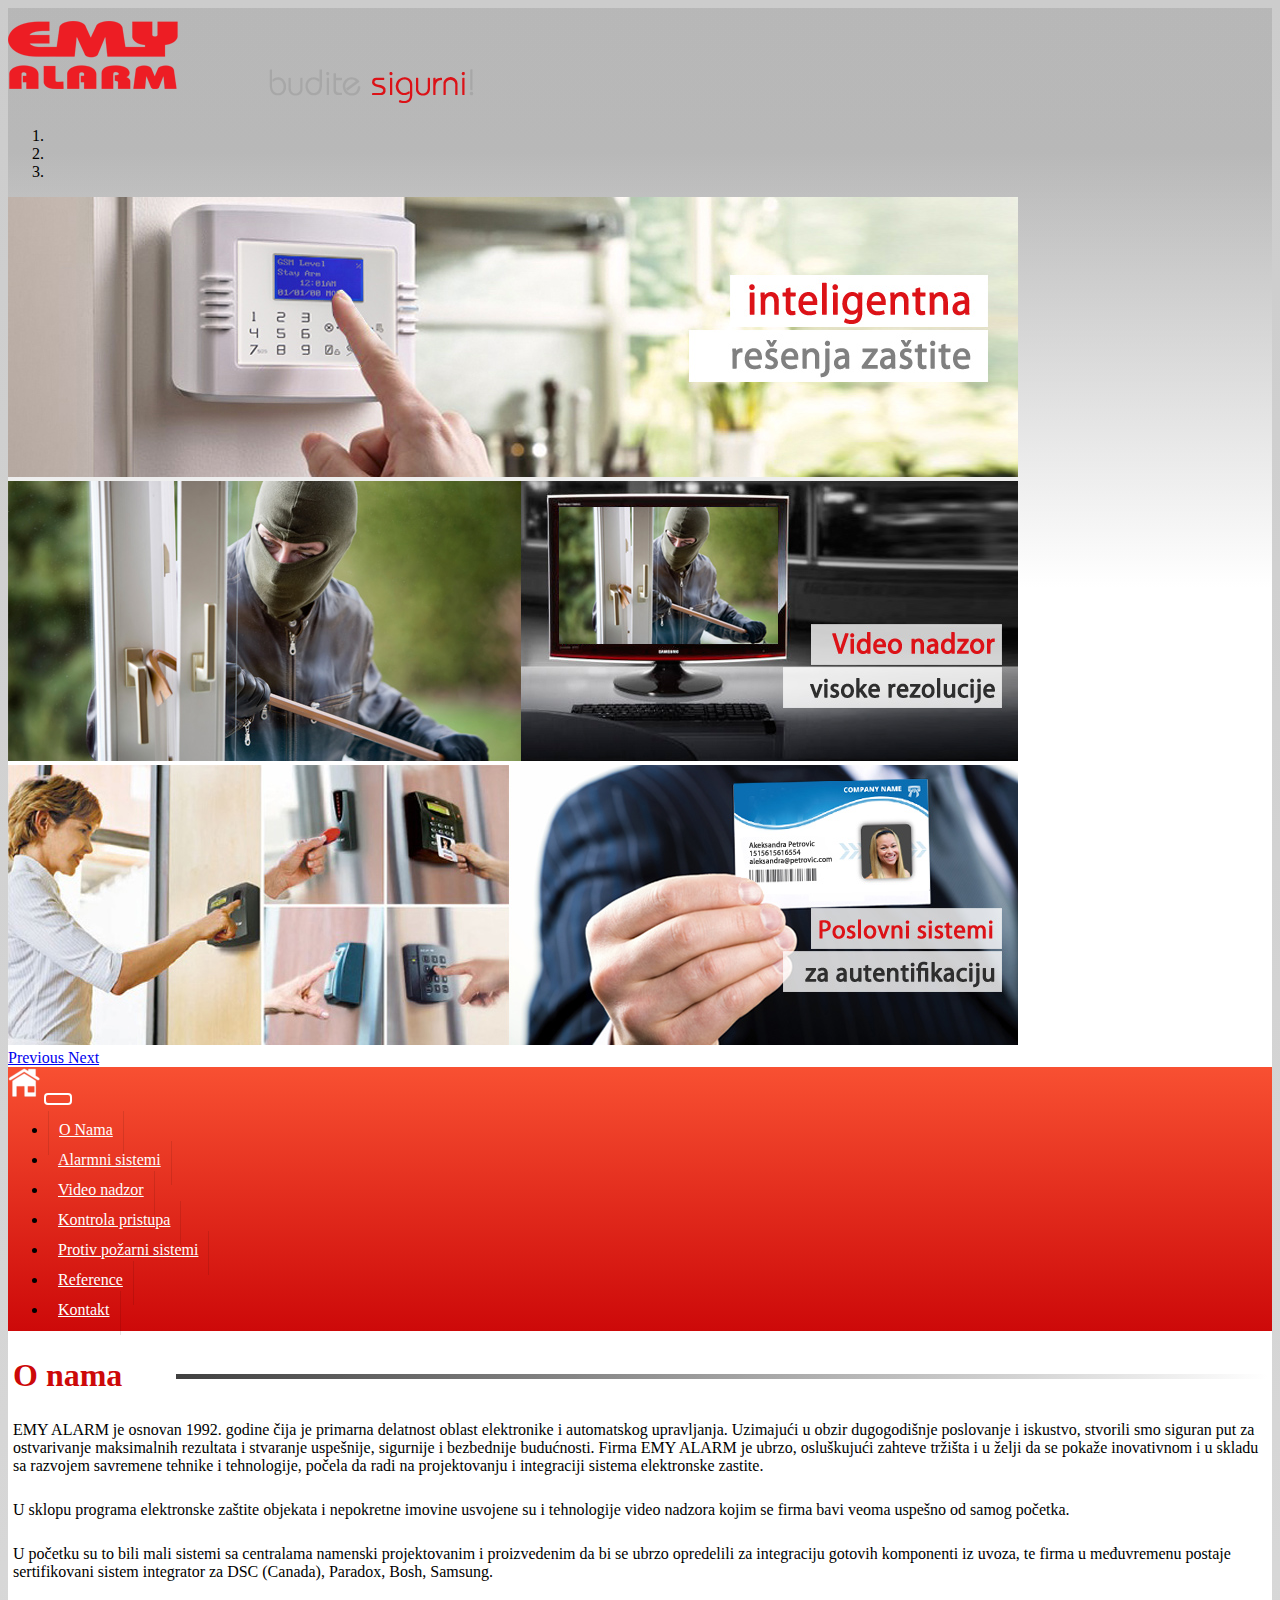
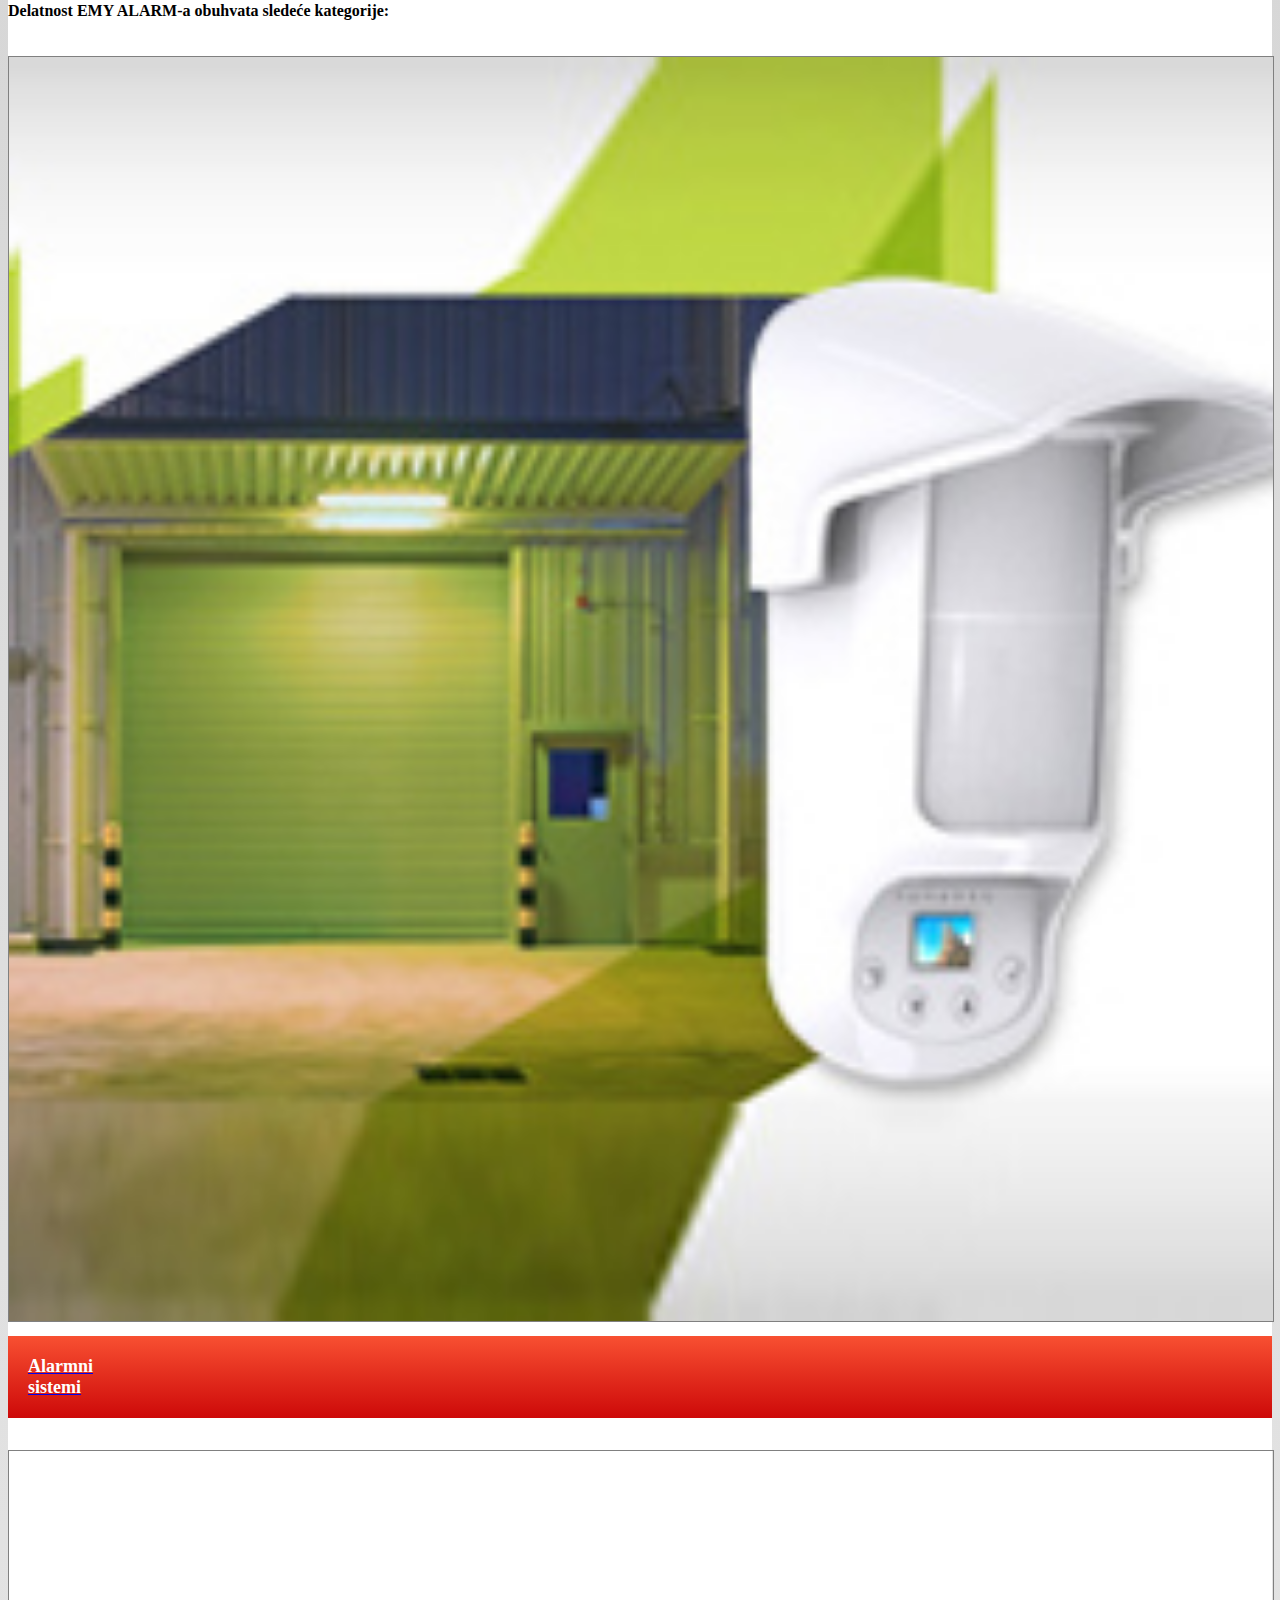
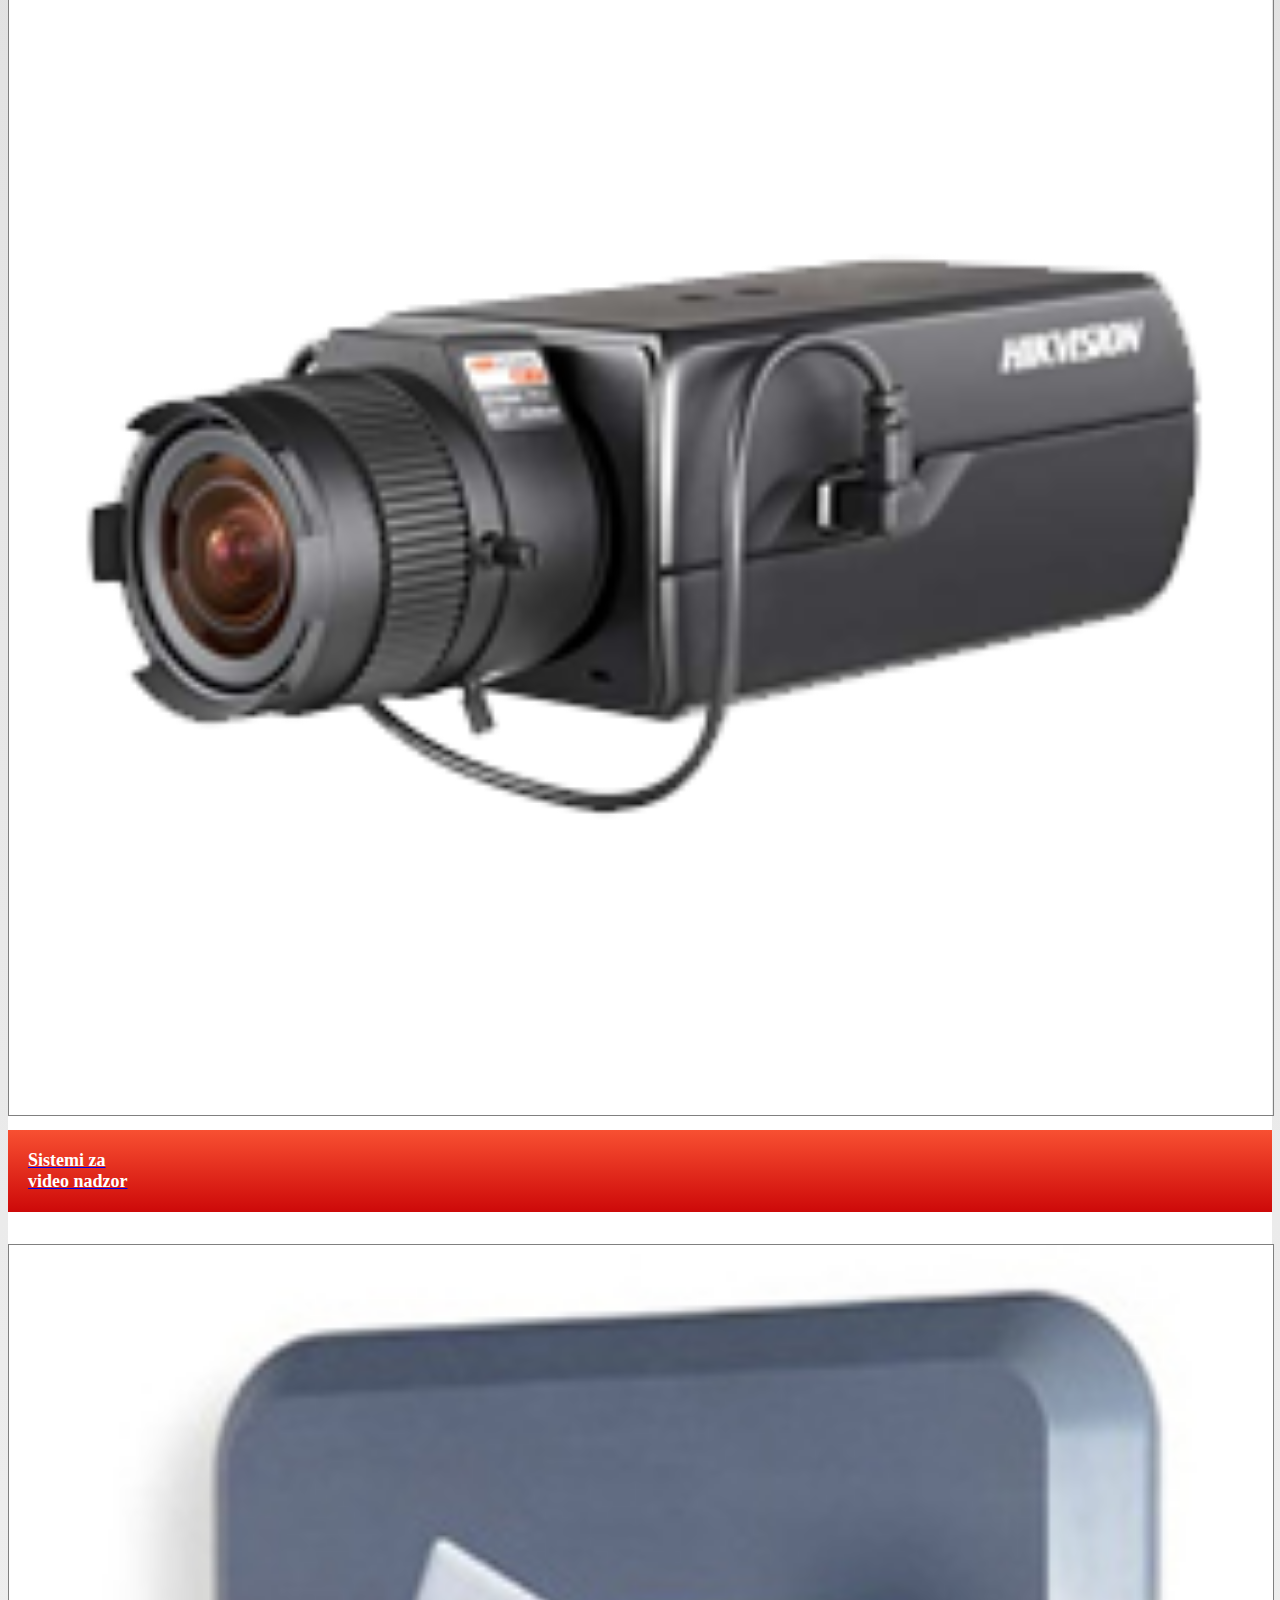
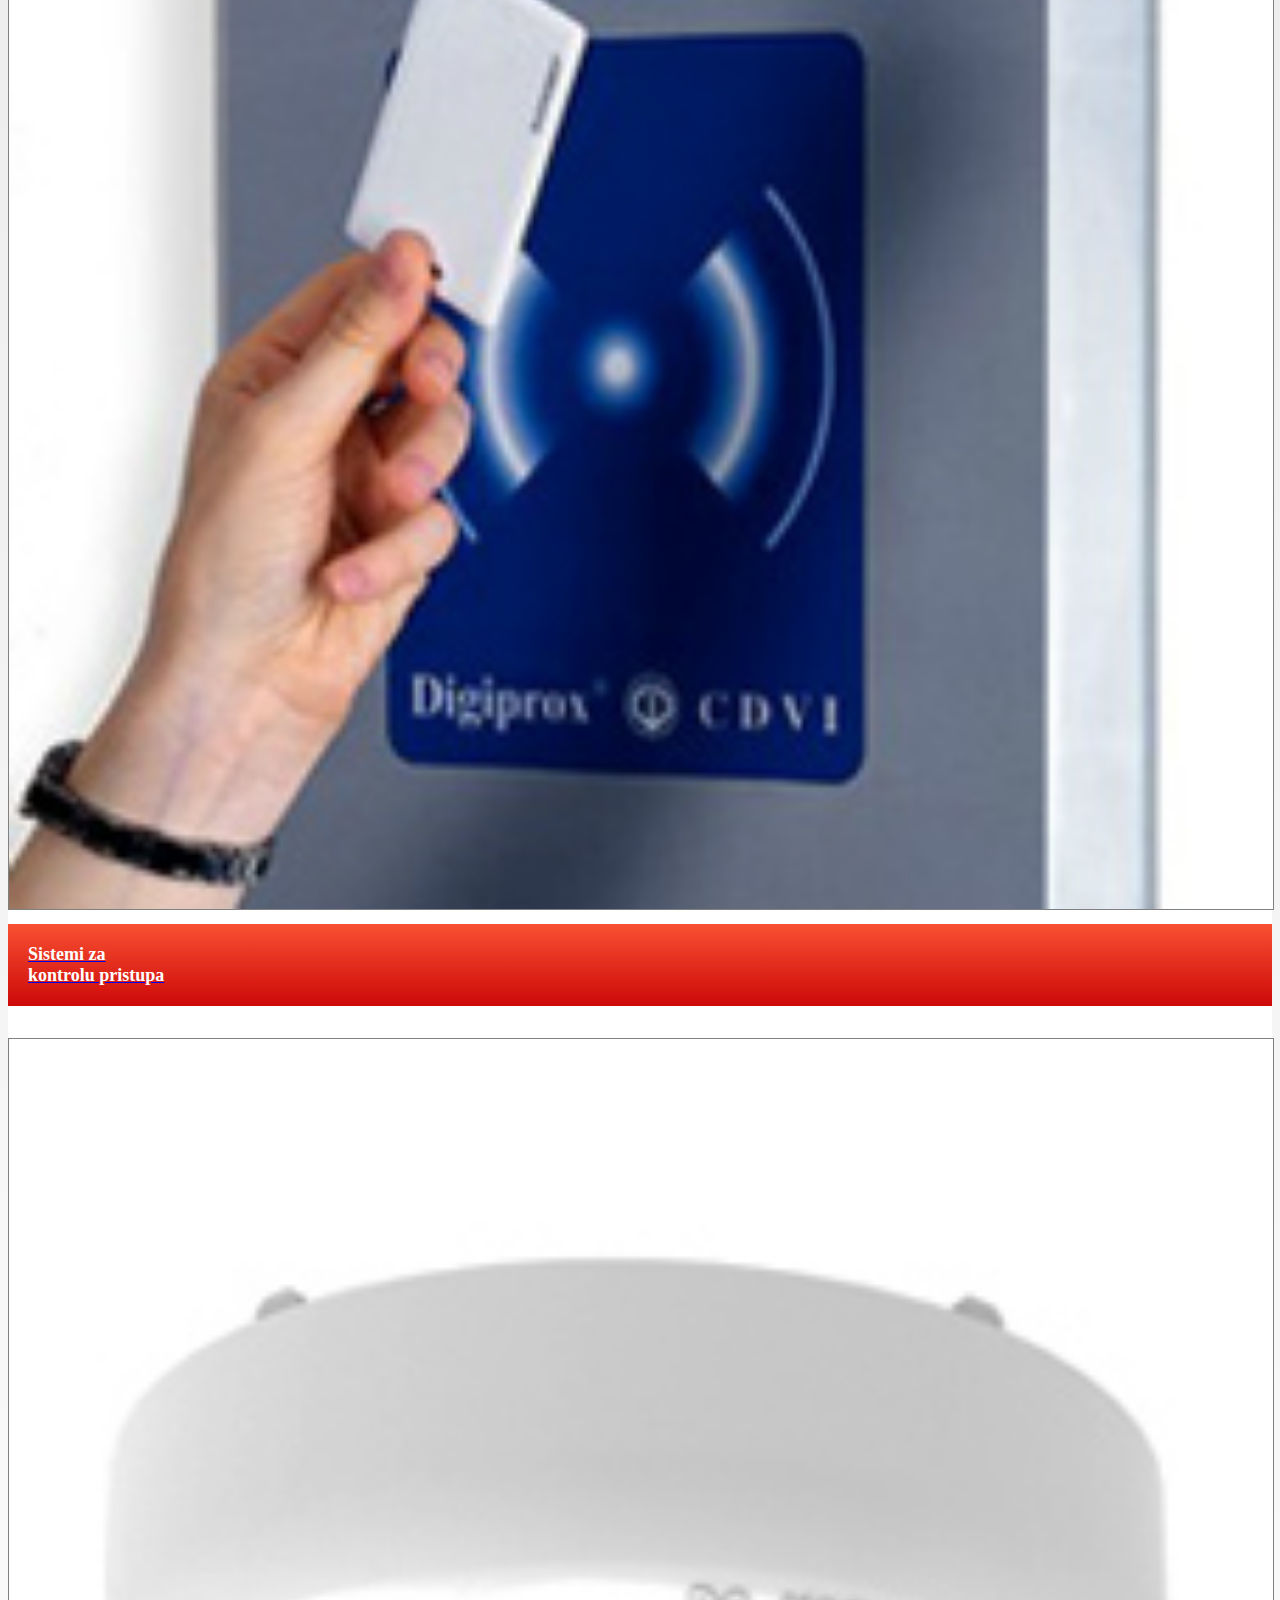
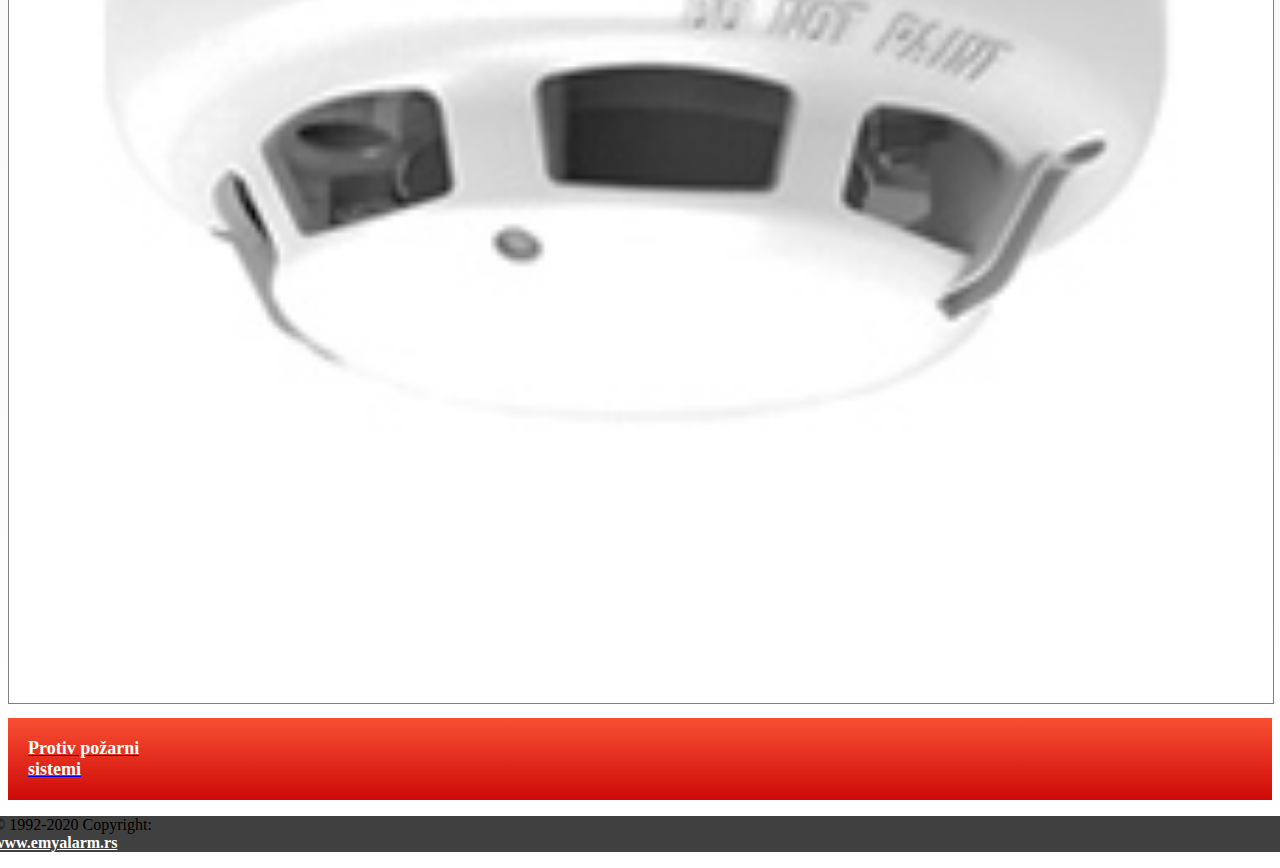
==== onama.html @ bb0b938a "dodato o nama" ====
<!DOCTYPE html>
<html xmlns="http://www.w3.org/1999/xhtml" lang="sr" xml:lang="sr">
    <head>
        <title>EMY Alarm</title>
        <meta name="description" content="EMY ALARM je osnovan 1992. godine čija je primarna delatnost oblast elektronike i automatskog upravljanja.">
        <meta name="keywords" content="alarmni sistemi,sistemi sa video nadzorom,video nadzor,sistem za kontrolu pristupa, protiv požarni sistemi, alarm indjija, alarm inđija">
        <meta name="copyright" content="EMY">
        <meta name="author" content="www.emyalarm.rs">
        <meta name="email" content="emy22@open.telekom.rs">
        <meta name="Distribution" content="Global">
        <meta name="Rating" content="General">
        <meta name="Robots" content="INDEX,FOLLOW">
        <meta name="Revisit-after" content="7 Days">
        <meta http-equiv="Content-Type" content="text/html; charset=utf-8">
        <meta name="viewport" content="width=device-width, initial-scale=1.0">
        <!-- Favicon -->
        <link rel="apple-touch-icon" sizes="152x152" href="slike/favicon/mstile-150x150.png">
        <link rel="icon" type="image/png" sizes="32x32" href="slike/favicon/favicon-32x32.png">
        <link rel="icon" type="image/png" sizes="16x16" href="slike/favicon/favicon-16x16.png">
        <link rel="manifest" href="slike/favicon/site.webmanifest">
        <link rel="mask-icon" href="slike/favicon/safari-pinned-tab.svg" color="#ff0000">
        <meta name="msapplication-TileColor" content="#b91d47">
        <meta name="theme-color" content="#ffffff">

        <link rel="stylesheet" href="style.css">
        <link rel="stylesheet" href="https://stackpath.bootstrapcdn.com/bootstrap/4.5.0/css/bootstrap.min.css" integrity="sha384-9aIt2nRpC12Uk9gS9baDl411NQApFmC26EwAOH8WgZl5MYYxFfc+NcPb1dKGj7Sk" crossorigin="anonymous">

    </head>
    <body>
        <div class="container shadow sadrzaj">
        <header class="pt-4">
            <div class="slike-header mb-2">
            <a href="https://www.emyalarm.rs" title="www.emyalarm.rs"><img src="slike/logo1.png" class="img-responsive" alt="Emy alarm logo"></a>
            <img src="slike/slogan.png" class="img-responsive float-right pt-4">
            </div>
            
                <div id="carouselExampleIndicators" class="carousel slide" data-ride="carousel">
                    <ol class="carousel-indicators">
                      <li data-target="#carouselExampleIndicators" data-slide-to="0" class="active"></li>
                      <li data-target="#carouselExampleIndicators" data-slide-to="1"></li>
                      <li data-target="#carouselExampleIndicators" data-slide-to="2"></li>
                    </ol>
                    <div class="carousel-inner">
                      <div class="carousel-item active">
                        <a href="alarmnisistemi.html"><img class="d-block w-100" src="slike/Slider/01.jpg" alt="First slide"></a>
                      </div>
                      <div class="carousel-item">
                        <a href="videonadzor.html"><img class="d-block w-100" src="slike/Slider/02.jpg" alt="Second slide"></a>
                      </div>
                      <div class="carousel-item">
                        <a href="kontrolapristupa.html"><img class="d-block w-100" src="slike/Slider/03.jpg" alt="Third slide"></a>
                      </div>
                    </div>
                    <a class="carousel-control-prev" href="#carouselExampleIndicators" role="button" data-slide="prev">
                      <span class="carousel-control-prev-icon" aria-hidden="true"></span>
                      <span class="sr-only">Previous</span>
                    </a>
                    <a class="carousel-control-next" href="#carouselExampleIndicators" role="button" data-slide="next">
                      <span class="carousel-control-next-icon" aria-hidden="true"></span>
                      <span class="sr-only">Next</span>
                    </a>
                  </div>
            
        </header>
        <nav class="navbar navbar-expand-lg navbar-dark navbar-custom mt-2">
                <a href="index.html" class="mr-3 nav-li-slika"><img src="slike/home.png"></a>
                <a href="index.html"><img class="logo-nav" src="slike/logo-beli.png"></a>
                <button class="navbar-toggler" type="button" data-toggle="collapse" data-target="#navbarTogglerDemo02" aria-controls="navbarTogglerDemo02" aria-expanded="false" aria-label="Toggle navigation">
                    <span class="navbar-toggler-icon"></span>
                </button>
                <div class="collapse navbar-collapse" id="navbarTogglerDemo02"><hr class="linija-meni">
                  <ul class="navbar-nav">
                    <li>
                      <a href="onama.html" class="nav-li nav-li-prvi">O Nama</a><hr class="linija-meni">
                    </li>
                    <li>
                      <a href="alarmnisistemi.html" class="nav-li">Alarmni sistemi</a><hr class="linija-meni">
                    </li>
                    <li>
                      <a  href="videonadzor.html" class="nav-li">Video nadzor</a><hr class="linija-meni">
                    </li>
                    <li>
                        <a href="kontrolapristupa.html" class="nav-li">Kontrola pristupa</a><hr class="linija-meni">
                    </li>
                    <li>
                        <a href="protivpozarnisistemi.html" class="nav-li">Protiv požarni sistemi</a><hr class="linija-meni">
                    </li>
                    <li>
                        <a href="reference.html" class="nav-li">Reference</a><hr class="linija-meni">
                    </li>
                    <li>
                        <a href="kontakt.html" class="nav-li">Kontakt</a><hr class="linija-meni">
                    </li>
                  </ul>
                </div>
        </nav>
        <div class="row">
        <div class="container">
            <div class="row">
                <div class="container mt-4">
                <h1 class="naslov-stranica">O nama<div class="linija linija-onama"></div></h1>
                
                <p class="text-stranica">
                EMY ALARM je osnovan 1992. godine čija je primarna delatnost oblast elektronike i automatskog upravljanja. Uzimajući u obzir dugogodišnje poslovanje i iskustvo, stvorili smo siguran put za ostvarivanje maksimalnih rezultata i stvaranje uspešnije, sigurnije i bezbednije budućnosti.
                    Firma EMY ALARM je ubrzo, osluškujući zahteve tržišta i u želji da se pokaže inovativnom i u skladu sa razvojem savremene tehnike i tehnologije, počela da radi na projektovanju i integraciji sistema elektronske zastite.
                </p>
                <p class="text-stranica">
                    U sklopu programa elektronske zaštite objekata i nepokretne imovine usvojene su i tehnologije video nadzora kojim se firma bavi veoma uspešno od samog početka.
                </p>
                <p class="text-stranica">
                    U početku su to bili mali sistemi sa centralama namenski projektovanim i proizvedenim da bi se ubrzo opredelili za integraciju gotovih komponenti iz uvoza, te firma u međuvremenu postaje sertifikovani sistem integrator za  DSC (Canada), Paradox, Bosh, Samsung.
                </p>
                
                </div>
            </div>
            <p>
                <b>Delatnost EMY ALARM-a obuhvata sledeće kategorije:</b>
             </p>
            <div class="row">
                <div class="col-md-3">
                    <a href="alarmnisistemi.html"><img src="slike/alarm1.jpg" class="slika-kat"></a>
                    <a href="alarmnisistemi.html" class="text-decoration-none naslov-link"><h1 class="naslov-kat naslov-link">Alarmni<br>sistemi</h1></a>
                </div>
                <div class="col-md-3">
                    <a href="videonadzor.html"><img src="slike/videonadzor.png" class="slika-kat"></a>
                    <a href="videonadzor.html" class="text-decoration-none naslov-link"><h1 class="naslov-kat naslov-link">Sistemi za<br>video nadzor</h1></a>
                </div>
                <div class="col-md-3">
                    <a href="kontrolapristupa.html"><img src="slike/pristup.jpg" class="slika-kat"></a>
                    <a href="kontrolapristupa.html" class="text-decoration-none naslov-link"><h1 class="naslov-kat naslov-link">Sistemi za<br>kontrolu pristupa</h1></a>
                </div>
                <div class="col-md-3">
                    <a href="protivpozarnisistemi.html"><img src="slike/antipozarna.jpg" class="slika-kat"></a>
                    <a href="protivpozarnisistemi.html" class="text-decoration-none naslov-link"><h1 class="naslov-kat naslov-link">Protiv požarni<br>sistemi</h1></a>
                </div>
            </div>
        </div>
        </div>

        <footer class="page-footer pt-4 mt-4">
            <div class="text-center py-3"><p class="text-white">© 1992-2020 Copyright:
                <br><a href="index.html"><b>www.emyalarm.rs</b></a></p>
            </div>
        </footer>
    </div>
    
        <script src="https://code.jquery.com/jquery-3.5.1.slim.min.js" integrity="sha384-DfXdz2htPH0lsSSs5nCTpuj/zy4C+OGpamoFVy38MVBnE+IbbVYUew+OrCXaRkfj" crossorigin="anonymous"></script>
        <script src="https://cdn.jsdelivr.net/npm/popper.js@1.16.0/dist/umd/popper.min.js" integrity="sha384-Q6E9RHvbIyZFJoft+2mJbHaEWldlvI9IOYy5n3zV9zzTtmI3UksdQRVvoxMfooAo" crossorigin="anonymous"></script>
        <script src="https://stackpath.bootstrapcdn.com/bootstrap/4.5.0/js/bootstrap.min.js" integrity="sha384-OgVRvuATP1z7JjHLkuOU7Xw704+h835Lr+6QL9UvYjZE3Ipu6Tp75j7Bh/kR0JKI" crossorigin="anonymous"></script>
    </body>
</html>
---- style.css ----
body{
    background-image: linear-gradient(rgb(0,0,0,0.2), white);
    background-size: 100%;
    background-repeat: no-repeat;
}

.sadrzaj{
    background-image: linear-gradient(rgb(0,0,0,0.1) 2%,white 8%,white 90%);
    background-size:100% 100%;
    background-repeat: no-repeat;
}
.navbar-custom {
    background: linear-gradient(to bottom, #f85032 0%,#cd0909 100%);
    /*background: linear-gradient(to bottom, #f85032 0%,#ef4c37 45%,#f6290c 45%,#f6290c 45%,#cd0909 45%,#cd0909 71%,#cd0909 100%);
*/}


nav li{
    height:30px;
}
.nav-li-prvi{
    border-left: 1px solid rgb(0,0,0,0.1);
}
.nav-li{
    color:white;
    padding: 10px 10px 17px 10px;
    font-size:16px;
    border-right: 1px solid rgb(0,0,0,0.1);
}
.nav-li:hover{
    color:white;
    text-decoration: none;
    background-color: rgb(0,0,0,0.2);
}
.nav-li-slika:hover{
    color:white;
    text-decoration: none;
    opacity: 0.8;
}
.navbar-toggler {
    padding: 0.25rem 0.75rem;
    font-size: 1.25rem;
    line-height: 1;
    color:white!important;
    background-color: transparent;
    border: 2px solid white!important;
    border-radius: 0.25rem;
}
.linija-meni{
    display:none;
}
.logo-nav{
    width:120px;
    height:40px;
    display:none;
}
header{
    width: 100%;
}
.email-link{
    color:black;
}
.email-link:hover{
    color:#cd0909;;
}
.slika-kat{
    border:1px solid gray;
    width: 100%;
    margin-top: 20px;
}
.slika-kat:hover{
    border-color: #cd0909;
    opacity:0.8;
}
.naslov-kat{
    font-size:18px;
    color:white;
    margin-top:10px;
    padding:20px;
    background: linear-gradient(to bottom, #f85032 0%,#cd0909 100%);
}
.naslov-link:hover{
    opacity: 0.8;
}
.text-kat{
    font-size:15px;
}
.kat-detaljnije{
    color:gray;
    font-size: 15px;
    padding-bottom: 20px;
}
.kat-detaljnije:hover{
    color:#cd0909;
}

.naslov-stranica{
    color:#cd0909;
    padding:5px;
}
.text-stranica{
    padding:5px;
}
.linija{
    height:5px;
    border:none; 
    margin-top:-20px;
    margin-bottom: 10px;
    background-color:#404040;
    background-image: linear-gradient(to right, #404040 , white);
}
.linija-onama{
    width: 87%;
    margin-left:13%;
}
footer{
    background-color:#404040;
    margin-left: -15px;
    margin-right: -15px;
}
footer a{
    color:white;
}
footer a:hover{
    color:#cd0909;
}
@media screen and (max-width: 992px) {
    body{
        margin-top: 0px;
        background-image: none;
        background-color: white;
    }
    nav li{
        height: auto;
    }
    .nav-li-prvi, .nav-li{
        border:none;          
    }
    .nav-li{
        font-size: 20px;
        width:100%;
        margin-top: 50px;
        padding:10px;
    }
    .nav-li:hover{
        opacity:0.9;
        background-color: transparent;
    }
    .logo-nav, .linija-meni{
        display:block;
    }
    .navbar-custom {
        background: linear-gradient(to bottom, #f85032 0%,#cd0909 100%);
    }
    .naslov-kat{
        font-size:20px;
    }
    .text-kat{
        font-size:18px;
    }
    .kat-detaljnije{
        font-size: 17px;
    }
    .sadrzaj{
        background-image: none;
    }
    header{
        padding-top: 0px !important;
    }
    .slike-header{
        display:none;
    }
    .carousel, .slide, nav{
        margin-top: -25px;
        margin-left: -15px;
        margin-right: -15px;
    }
}
@media screen and (max-width: 600px) {
   
}
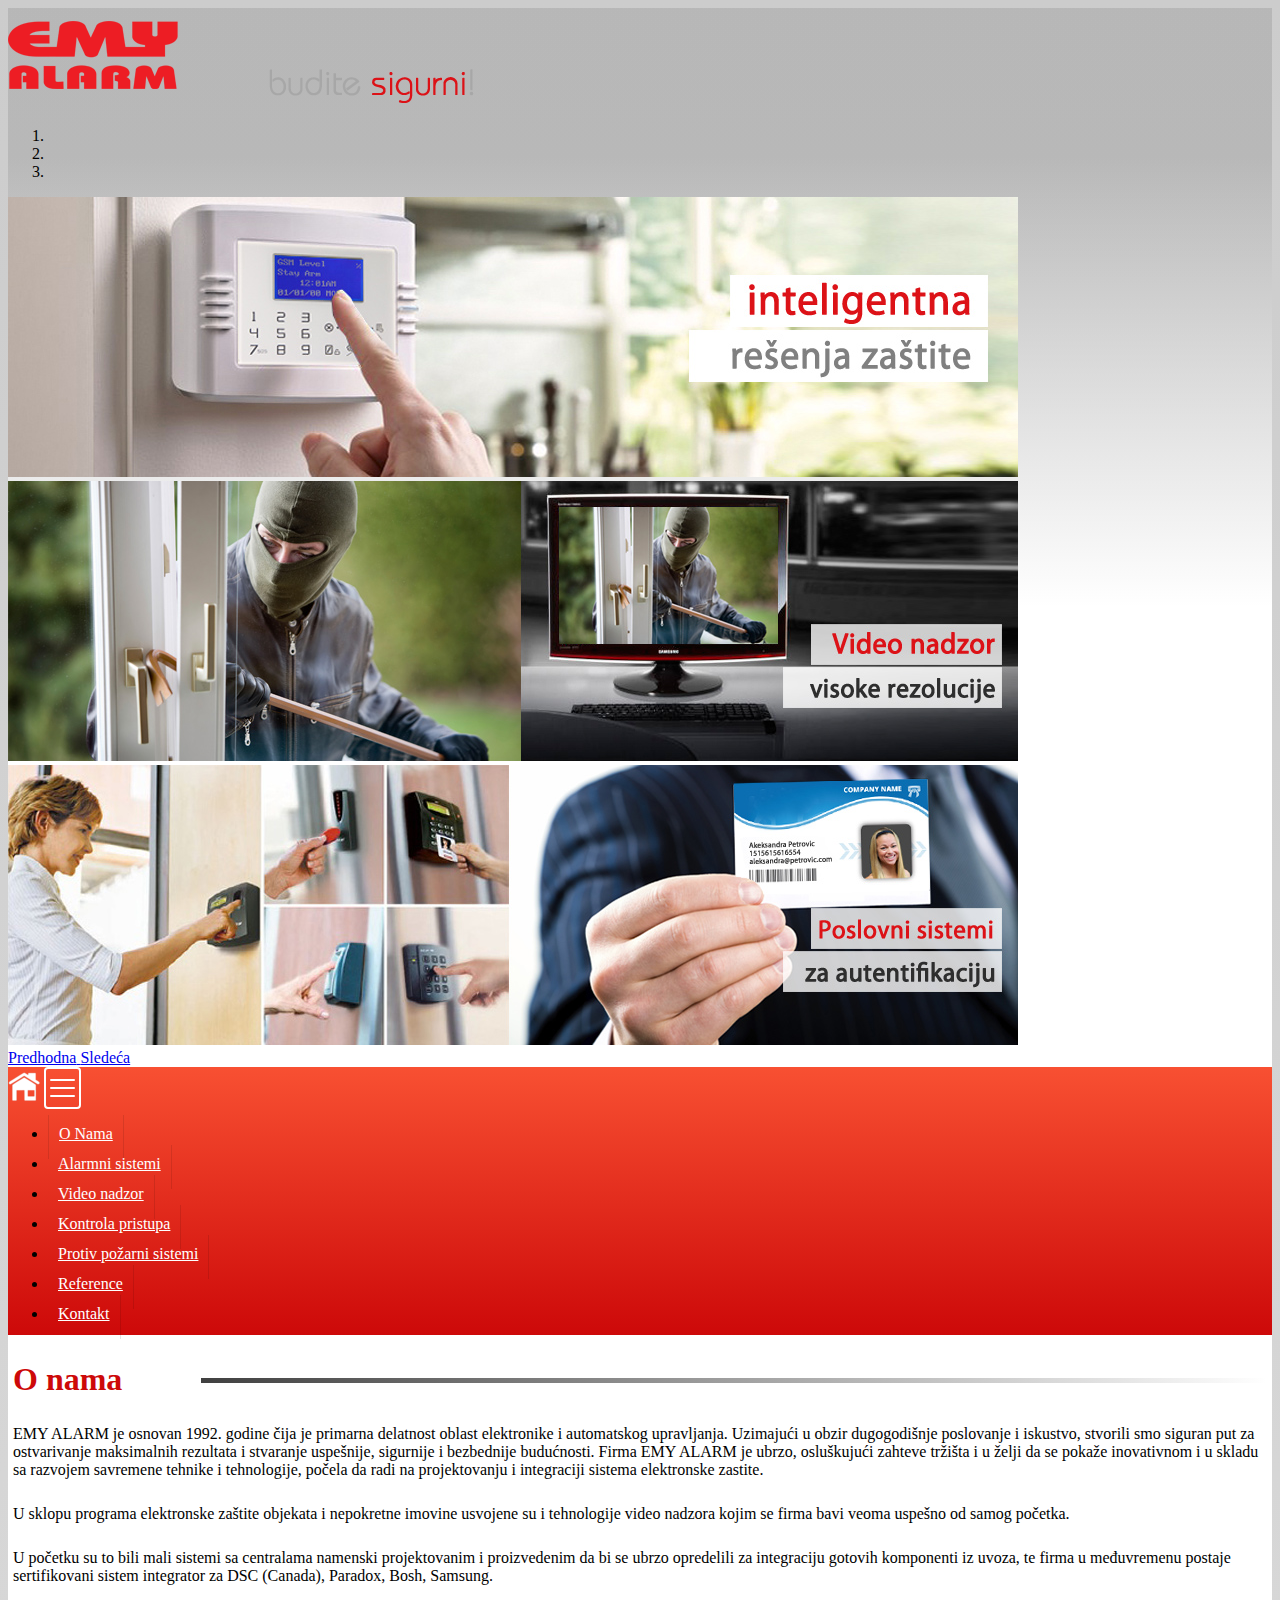
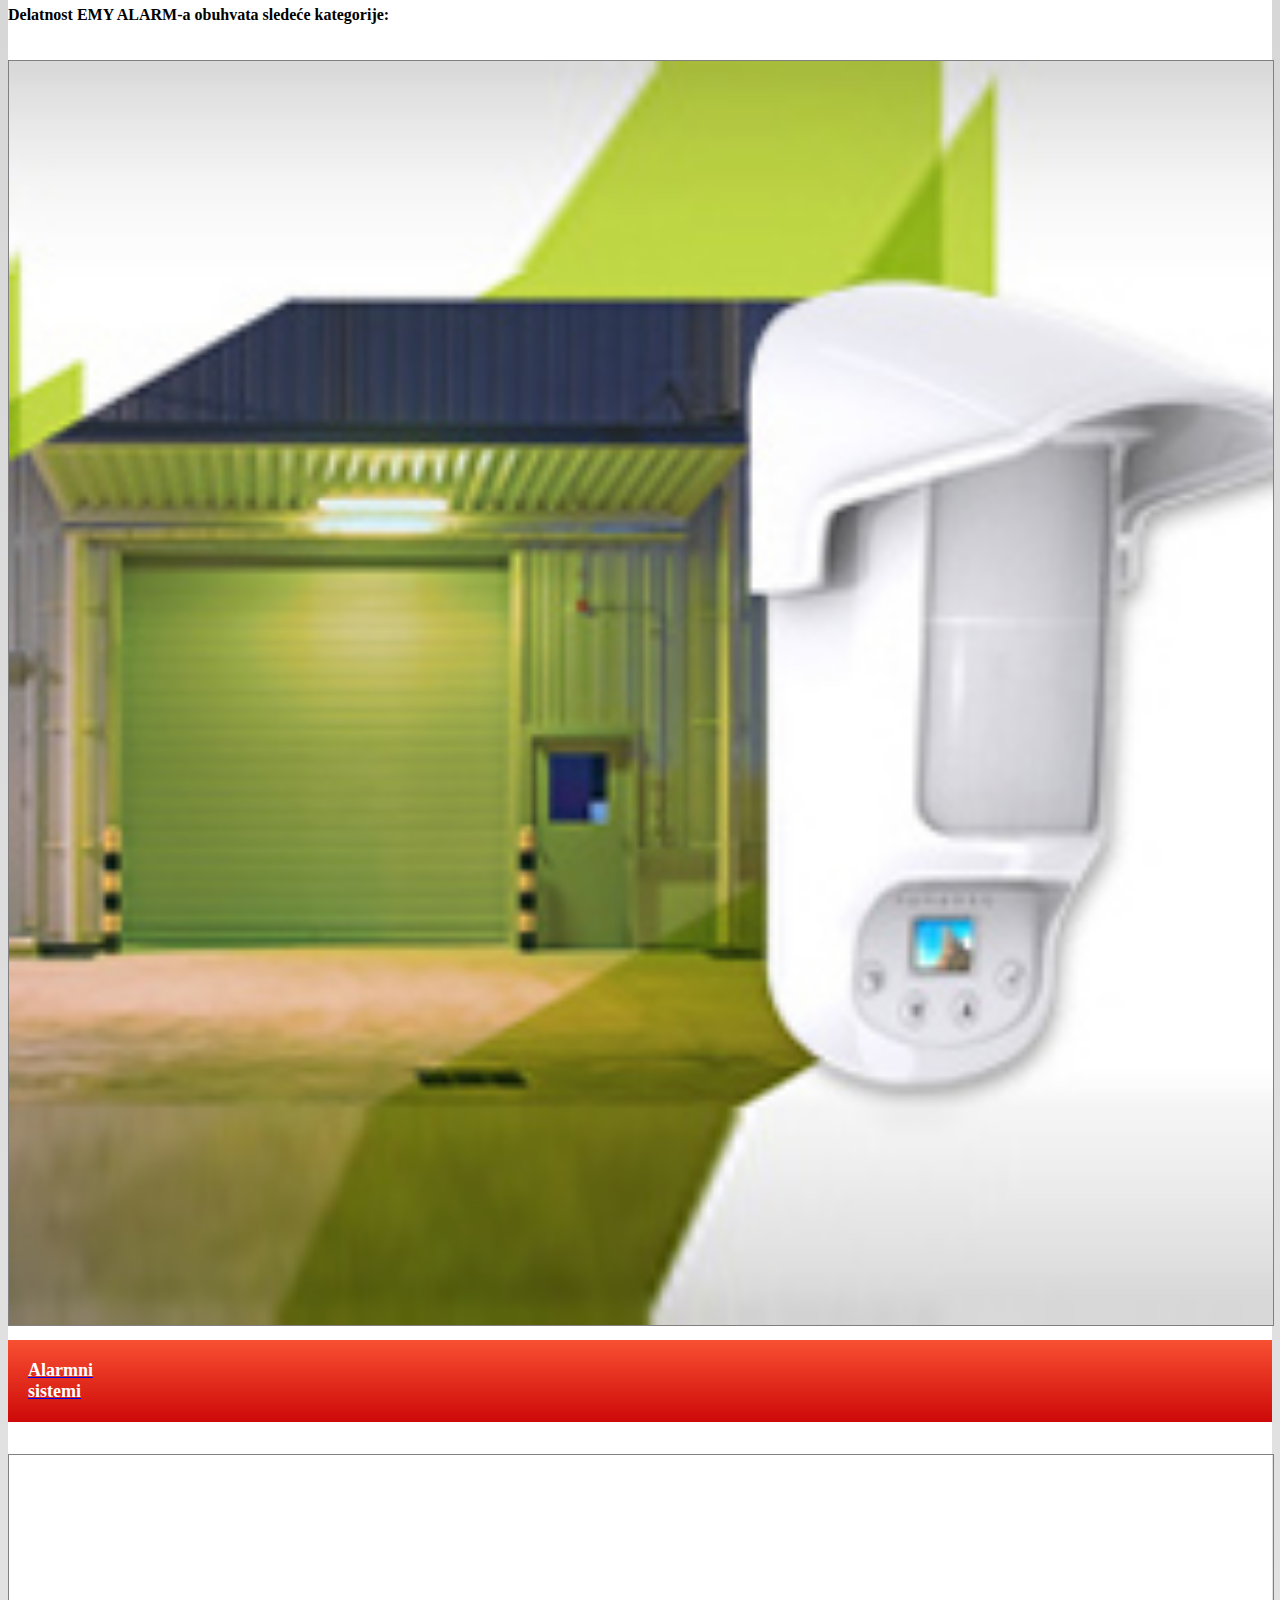
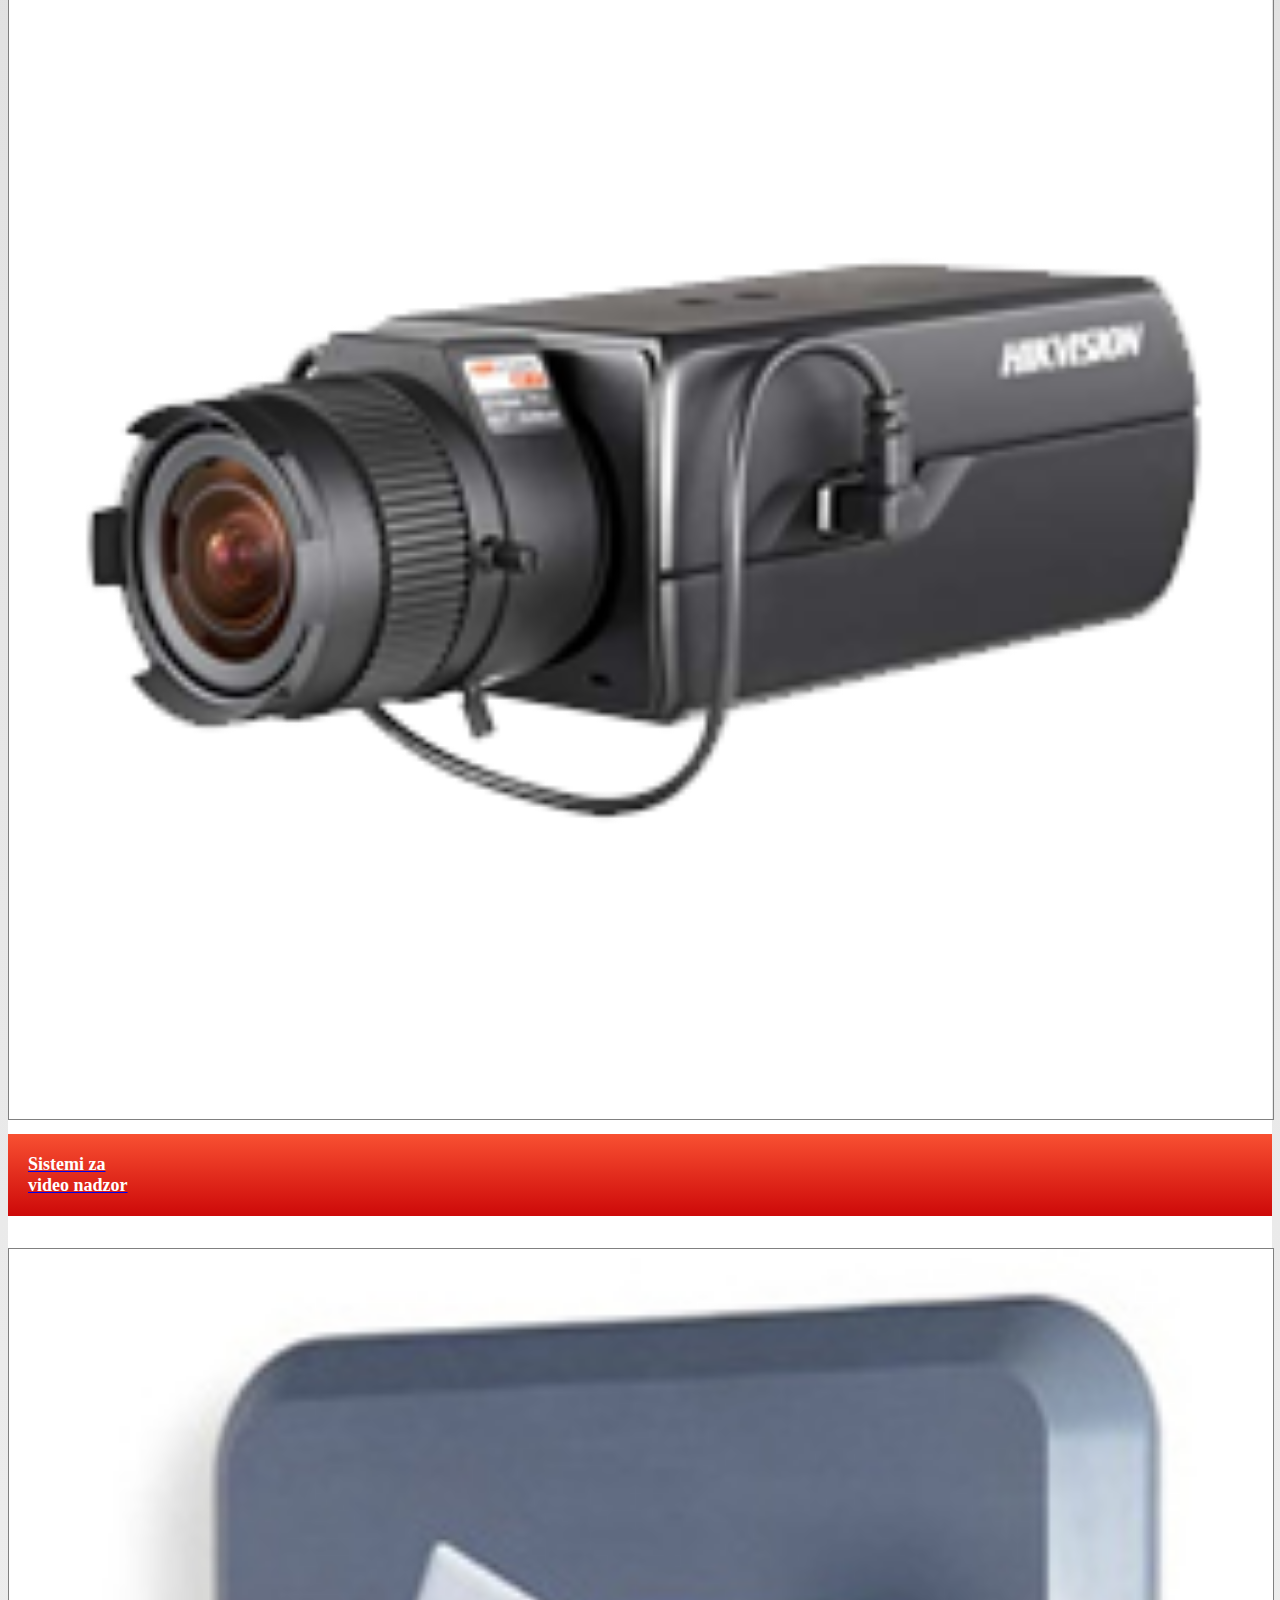
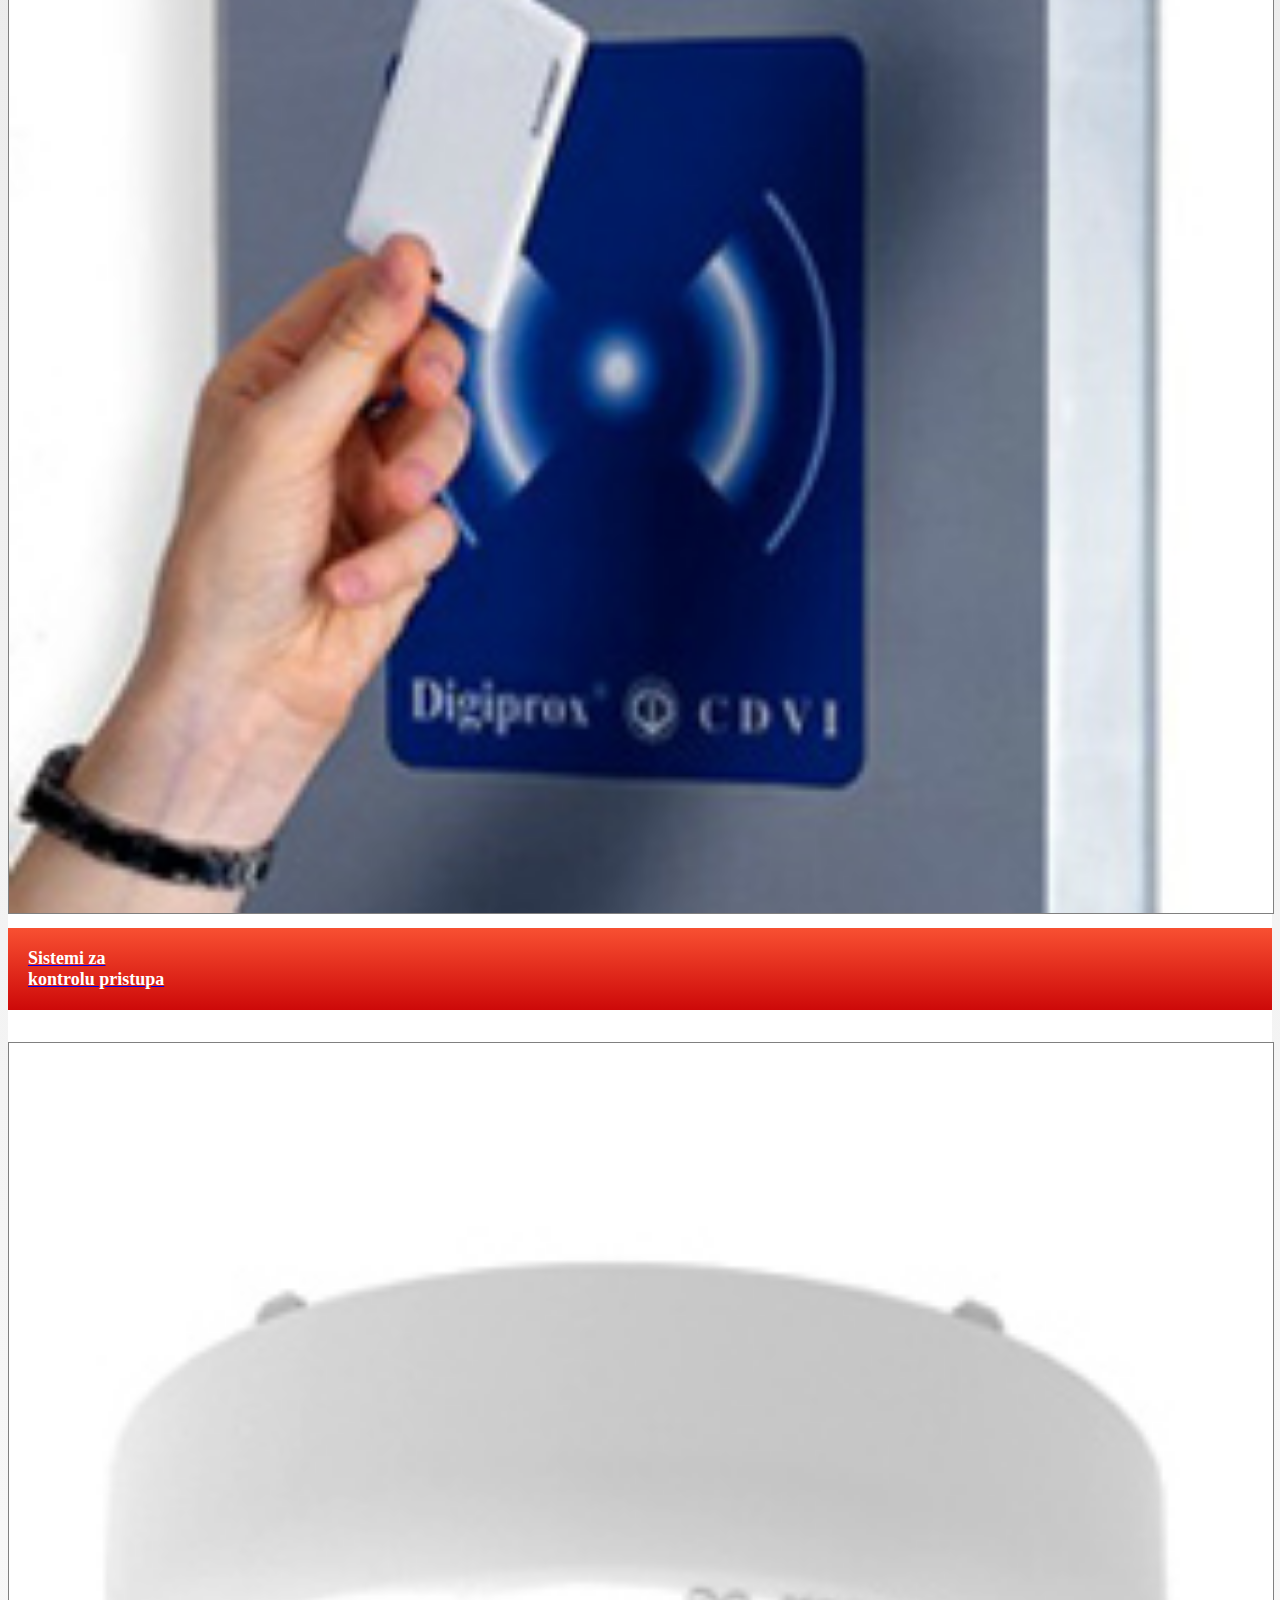
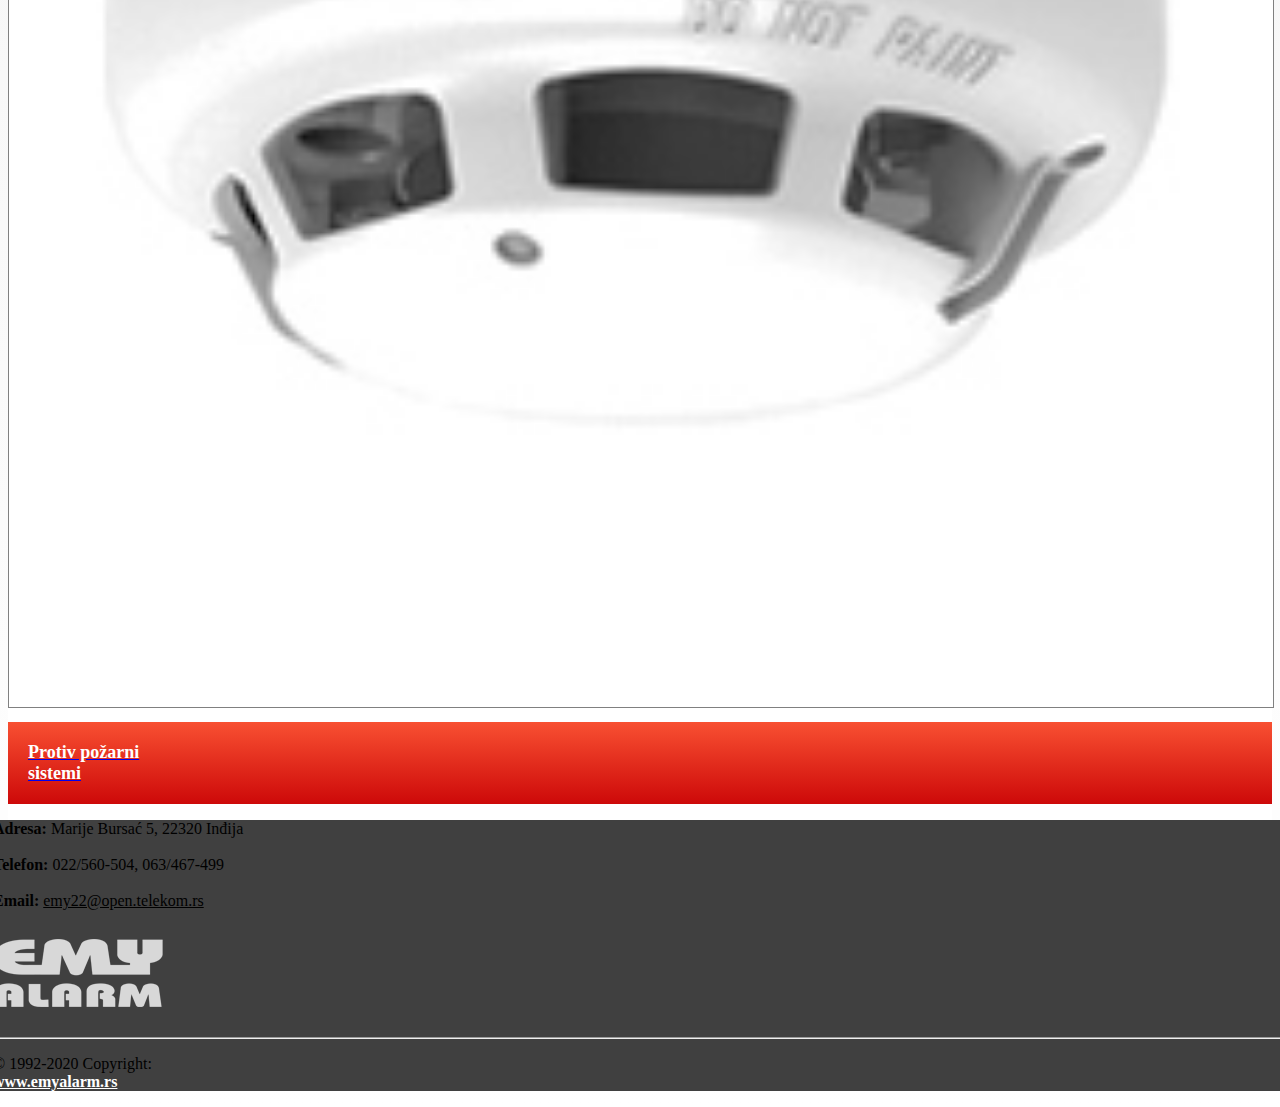
==== commit e2f77226: "preliminarna verzija" ====
--- a/onama.html
+++ b/onama.html
@@ -1,9 +1,9 @@
 <!DOCTYPE html>
 <html xmlns="http://www.w3.org/1999/xhtml" lang="sr" xml:lang="sr">
     <head>
-        <title>EMY Alarm</title>
+        <title>EMY Alarm - O nama</title>
         <meta name="description" content="EMY ALARM je osnovan 1992. godine čija je primarna delatnost oblast elektronike i automatskog upravljanja.">
-        <meta name="keywords" content="alarmni sistemi,sistemi sa video nadzorom,video nadzor,sistem za kontrolu pristupa, protiv požarni sistemi, alarm indjija, alarm inđija">
+        <meta name="keywords" content="alarmni sistemi,sistemi sa video nadzorom,video nadzor,sistem za kontrolu pristupa, protiv požarni sistemi, alarm indjija, alarm inđija, indjija, stara pazova, alarm cena, alarm ugradnja cena, kamere cena, kamere ugradnja cena">
         <meta name="copyright" content="EMY">
         <meta name="author" content="www.emyalarm.rs">
         <meta name="email" content="emy22@open.telekom.rs">
@@ -28,10 +28,10 @@
     </head>
     <body>
         <div class="container shadow sadrzaj">
-        <header class="pt-4">
+          <header class="pt-4">
             <div class="slike-header mb-2">
             <a href="https://www.emyalarm.rs" title="www.emyalarm.rs"><img src="slike/logo1.png" class="img-responsive" alt="Emy alarm logo"></a>
-            <img src="slike/slogan.png" class="img-responsive float-right pt-4">
+            <img src="slike/slogan.png" class="img-responsive float-right pt-4" alt="slogan">
             </div>
             
                 <div id="carouselExampleIndicators" class="carousel slide" data-ride="carousel">
@@ -42,58 +42,60 @@
                     </ol>
                     <div class="carousel-inner">
                       <div class="carousel-item active">
-                        <a href="alarmnisistemi.html"><img class="d-block w-100" src="slike/Slider/01.jpg" alt="First slide"></a>
+                        <a href="alarmnisistemi.html"><img class="d-block w-100" src="slike/Slider/01.jpg" alt="Alarmni sistemi"></a>
                       </div>
                       <div class="carousel-item">
-                        <a href="videonadzor.html"><img class="d-block w-100" src="slike/Slider/02.jpg" alt="Second slide"></a>
+                        <a href="videonadzor.html"><img class="d-block w-100" src="slike/Slider/02.jpg" alt="Video nadzor"></a>
                       </div>
                       <div class="carousel-item">
-                        <a href="kontrolapristupa.html"><img class="d-block w-100" src="slike/Slider/03.jpg" alt="Third slide"></a>
+                        <a href="kontrolapristupa.html"><img class="d-block w-100" src="slike/Slider/03.jpg" alt="Kontrola pristupa"></a>
                       </div>
                     </div>
                     <a class="carousel-control-prev" href="#carouselExampleIndicators" role="button" data-slide="prev">
                       <span class="carousel-control-prev-icon" aria-hidden="true"></span>
-                      <span class="sr-only">Previous</span>
+                      <span class="sr-only">Predhodna</span>
                     </a>
                     <a class="carousel-control-next" href="#carouselExampleIndicators" role="button" data-slide="next">
                       <span class="carousel-control-next-icon" aria-hidden="true"></span>
-                      <span class="sr-only">Next</span>
+                      <span class="sr-only">Sledeća</span>
                     </a>
                   </div>
             
         </header>
         <nav class="navbar navbar-expand-lg navbar-dark navbar-custom mt-2">
-                <a href="index.html" class="mr-3 nav-li-slika"><img src="slike/home.png"></a>
-                <a href="index.html"><img class="logo-nav" src="slike/logo-beli.png"></a>
-                <button class="navbar-toggler" type="button" data-toggle="collapse" data-target="#navbarTogglerDemo02" aria-controls="navbarTogglerDemo02" aria-expanded="false" aria-label="Toggle navigation">
-                    <span class="navbar-toggler-icon"></span>
-                </button>
-                <div class="collapse navbar-collapse" id="navbarTogglerDemo02"><hr class="linija-meni">
-                  <ul class="navbar-nav">
-                    <li>
-                      <a href="onama.html" class="nav-li nav-li-prvi">O Nama</a><hr class="linija-meni">
-                    </li>
-                    <li>
-                      <a href="alarmnisistemi.html" class="nav-li">Alarmni sistemi</a><hr class="linija-meni">
-                    </li>
-                    <li>
-                      <a  href="videonadzor.html" class="nav-li">Video nadzor</a><hr class="linija-meni">
-                    </li>
-                    <li>
-                        <a href="kontrolapristupa.html" class="nav-li">Kontrola pristupa</a><hr class="linija-meni">
-                    </li>
-                    <li>
-                        <a href="protivpozarnisistemi.html" class="nav-li">Protiv požarni sistemi</a><hr class="linija-meni">
-                    </li>
-                    <li>
-                        <a href="reference.html" class="nav-li">Reference</a><hr class="linija-meni">
-                    </li>
-                    <li>
-                        <a href="kontakt.html" class="nav-li">Kontakt</a><hr class="linija-meni">
-                    </li>
-                  </ul>
-                </div>
-        </nav>
+          <a href="index.html" class="mr-3 nav-li-slika"><img src="slike/home.png" alt="home"></a>
+          <a href="index.html"><img class="logo-nav" src="slike/logo-beli.png" alt="Emy alarm logo"></a>
+          <button class="navbar-toggler" type="button" data-toggle="collapse" data-target="#navbarTogglerDemo02" aria-controls="navbarTogglerDemo02" aria-expanded="false" aria-label="Toggle navigation">
+            <div class="ham"></div>
+            <div class="ham"></div>
+            <div class="ham"></div>
+          </button>
+          <div class="collapse navbar-collapse" id="navbarTogglerDemo02"><hr class="linija-meni">
+            <ul class="navbar-nav">
+              <li>
+                <a href="onama.html" class="nav-li nav-li-prvi">O Nama</a><hr class="linija-meni">
+              </li>
+              <li>
+                <a href="alarmnisistemi.html" class="nav-li">Alarmni sistemi</a><hr class="linija-meni">
+              </li>
+              <li>
+                <a  href="videonadzor.html" class="nav-li">Video nadzor</a><hr class="linija-meni">
+              </li>
+              <li>
+                  <a href="kontrolapristupa.html" class="nav-li">Kontrola pristupa</a><hr class="linija-meni">
+              </li>
+              <li>
+                  <a href="protivpozarnisistemi.html" class="nav-li">Protiv požarni sistemi</a><hr class="linija-meni">
+              </li>
+              <li>
+                  <a href="reference.html" class="nav-li">Reference</a><hr class="linija-meni">
+              </li>
+              <li>
+                  <a href="kontakt.html" class="nav-li">Kontakt</a><hr class="linija-meni">
+              </li>
+            </ul>
+          </div>
+  </nav>
         <div class="row">
         <div class="container">
             <div class="row">
@@ -118,19 +120,19 @@
              </p>
             <div class="row">
                 <div class="col-md-3">
-                    <a href="alarmnisistemi.html"><img src="slike/alarm1.jpg" class="slika-kat"></a>
+                    <a href="alarmnisistemi.html"><img src="slike/alarm1.jpg" class="slika-kat" alt="Alarmni sistemi"></a>
                     <a href="alarmnisistemi.html" class="text-decoration-none naslov-link"><h1 class="naslov-kat naslov-link">Alarmni<br>sistemi</h1></a>
                 </div>
                 <div class="col-md-3">
-                    <a href="videonadzor.html"><img src="slike/videonadzor.png" class="slika-kat"></a>
+                    <a href="videonadzor.html"><img src="slike/videonadzor.png" class="slika-kat" alt="Video nadzor"></a>
                     <a href="videonadzor.html" class="text-decoration-none naslov-link"><h1 class="naslov-kat naslov-link">Sistemi za<br>video nadzor</h1></a>
                 </div>
                 <div class="col-md-3">
-                    <a href="kontrolapristupa.html"><img src="slike/pristup.jpg" class="slika-kat"></a>
+                    <a href="kontrolapristupa.html"><img src="slike/pristup.jpg" class="slika-kat" alt="Kontrola pristupa"></a>
                     <a href="kontrolapristupa.html" class="text-decoration-none naslov-link"><h1 class="naslov-kat naslov-link">Sistemi za<br>kontrolu pristupa</h1></a>
                 </div>
                 <div class="col-md-3">
-                    <a href="protivpozarnisistemi.html"><img src="slike/antipozarna.jpg" class="slika-kat"></a>
+                    <a href="protivpozarnisistemi.html"><img src="slike/antipozarna.jpg" class="slika-kat" alt="Protiv požarni sistemi"></a>
                     <a href="protivpozarnisistemi.html" class="text-decoration-none naslov-link"><h1 class="naslov-kat naslov-link">Protiv požarni<br>sistemi</h1></a>
                 </div>
             </div>
@@ -138,6 +140,25 @@
         </div>
 
         <footer class="page-footer pt-4 mt-4">
+          <div class="container">
+            <div class="row">
+                <div class="col-md-4 pl-4">
+                    <p class="text-white ml-4"><b>Adresa:</b> Marije Bursać 5, 22320 Inđija<br><br>
+                      <b>Telefon:</b> 022/560-504, 063/467-499<br><br>
+                      <b>Email:</b> <a href="mailto:emy22@open.telekom.rs" class="email-link text-white">emy22@open.telekom.rs</a><br>
+                    </p>
+                    
+                </div>
+                <div class="col-md-4">
+                  
+                </div>
+                <div class="col-md-4">
+                  <img src="slike/logo-beli.png" class="text-right float-right mr-4 opacity-8" alt="EMY alarm logo">
+                </div>
+               
+              </div>
+            </div>
+                <hr>
             <div class="text-center py-3"><p class="text-white">© 1992-2020 Copyright:
                 <br><a href="index.html"><b>www.emyalarm.rs</b></a></p>
             </div>
--- a/style.css
+++ b/style.css
@@ -37,11 +37,17 @@
     text-decoration: none;
     opacity: 0.8;
 }
+.ham{
+    width: 25px;
+    height: 2px;
+    background-color: white;
+    border-radius: 3px;
+    margin: 6px 0;
+}
 .navbar-toggler {
-    padding: 0.25rem 0.75rem;
+    padding: 0.25rem 0.25rem;
     font-size: 1.25rem;
     line-height: 1;
-    color:white!important;
     background-color: transparent;
     border: 2px solid white!important;
     border-radius: 0.25rem;
@@ -100,6 +106,28 @@
 }
 .text-stranica{
     padding:5px;
+}
+.opacity-8{
+    opacity: 0.8;
+}
+.slika-kontrolnasoba{
+    width:100%;
+    height:200px;
+    object-fit: cover;
+}
+.slika-pozar{
+    height: 250px;
+}
+.lista-klijenata{
+    list-style-type: none;
+    margin-top: -15px;
+}
+.kontakt-lista{
+    margin-top: 10px;
+    list-style-image: url(slike/iii.png);
+}
+.kontakt-lista li{
+    padding-bottom: 10px;
 }
 .linija{
     height:5px;
@@ -110,8 +138,31 @@
     background-image: linear-gradient(to right, #404040 , white);
 }
 .linija-onama{
-    width: 87%;
-    margin-left:13%;
+    width: 85%;
+    margin-left:15%;
+}
+.linija-reference{
+    width: 80%;
+    margin-left: 20%;
+}
+.linija-alarmnisistemi{
+    width: 74%;
+    margin-left:26%;
+}
+.linija-videonadzor{
+    width:76%;
+    margin-left:24%;
+}
+.linija-kp{
+    width:53%;
+    margin-left:47%;
+}
+.linija-pp{
+    width:63%;
+    margin-left:37%;
+}
+.linija-kp-mala{
+    display:none;
 }
 footer{
     background-color:#404040;
@@ -146,7 +197,7 @@
         opacity:0.9;
         background-color: transparent;
     }
-    .logo-nav, .linija-meni{
+    .logo-nav, .linija-meni, .linija-kp-mala{
         display:block;
     }
     .navbar-custom {
@@ -175,8 +226,62 @@
         margin-left: -15px;
         margin-right: -15px;
     }
-}
+    .linija-kp, .linija-pp{
+        display:none;
+    }
+}
+@media screen and (max-width: 768px) {
+    .linija-onama{
+         width:78%;
+         margin-left:22%;
+    }
+    .linija-reference{
+        width: 70%;
+        margin-left: 30%;
+    }
+    .linija-alarmnisistemi{
+     width: 55%;
+     margin-left:45%;
+     }
+     .linija-videonadzor{
+        width:60%;
+        margin-left:40%;
+    }
+ }
 @media screen and (max-width: 600px) {
-   
-}
-
+   .linija-onama{
+        width:70%;
+        margin-left:30%;
+   }
+   .linija-reference{
+    width: 62%;
+    margin-left: 38%;
+    }
+   .linija-alarmnisistemi{
+    width: 42%;
+    margin-left:58%;
+    }
+    .linija-videonadzor{
+        width: 50%;
+        margin-left:50%;
+    }
+
+}
+@media screen and (max-width: 480px) {
+    .linija-onama{
+         width:45%;
+         margin-left:55%;
+    }
+    .linija-reference{
+        width: 35%;
+        margin-left: 65%;
+    }
+    .linija-alarmnisistemi{
+        width: 10%;
+        margin-left:90%;
+    }
+    .linija-videonadzor{
+        width: 20%;
+        margin-left:80%;
+    }
+ }
